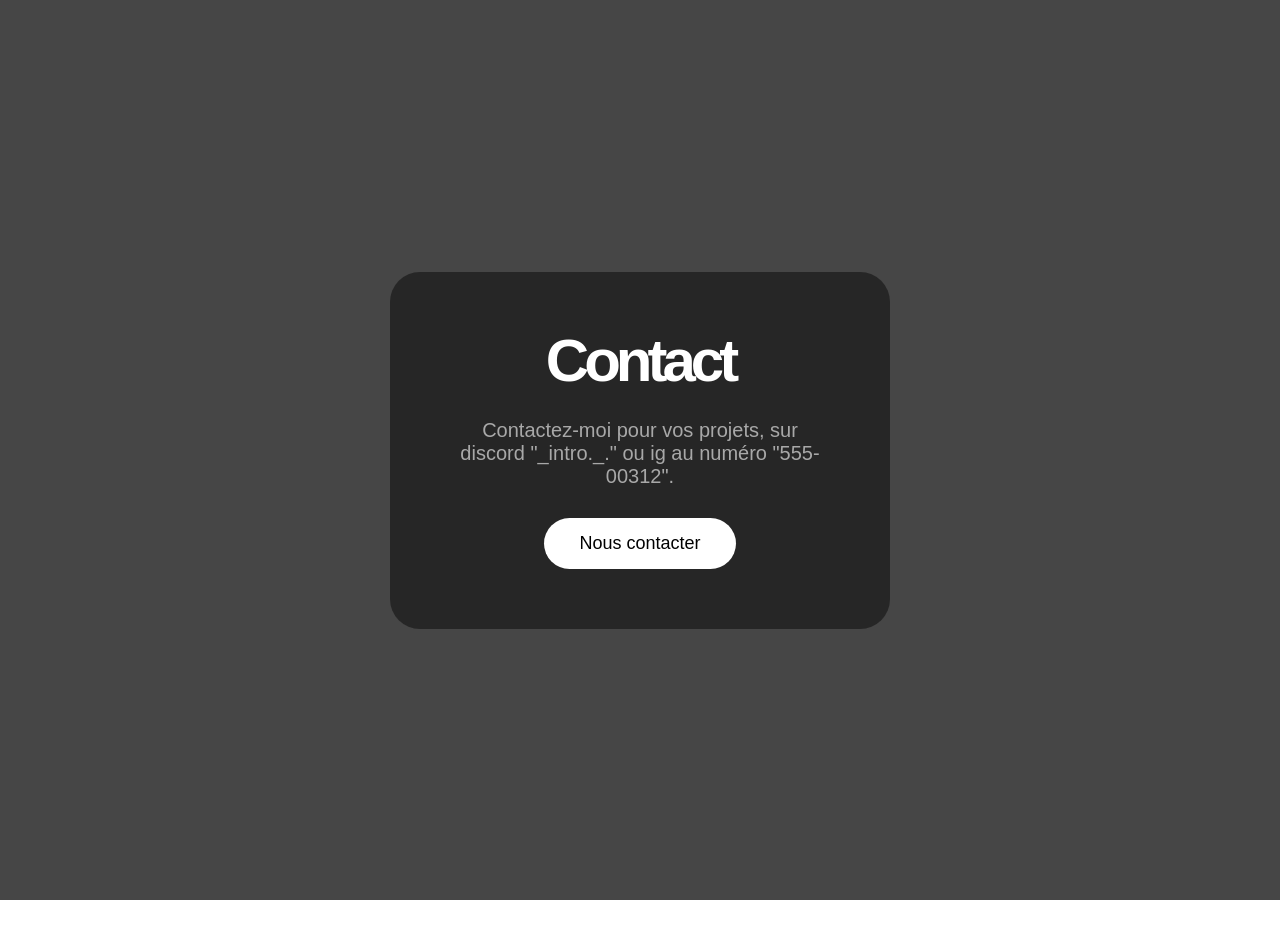
==== contact.html @ 46e0c893 "Add files via upload" ====
<!DOCTYPE html>
<html>

<head>
<title>Contact</title>
<link rel="stylesheet" href="style.css">
</head>

<body>





</body>

</html>
<section class="contact-hero">

    <div class="contact-box">

        <h1>Contact</h1>

        <p>Contactez-moi pour vos projets,  

         sur discord "_intro._."
ou ig au numéro "555-00312".</p>

        <button onclick="window.open('https://discord.com/', '_blank')">
    Nous contacter
</button>

    </div>

</section>
<div class="logo">ADA</div>

<nav>
<a href="index.html">Accueil</a>
<a href="projets.html">Projets</a>
<a href="contact.html">Contact</a>
</nav>
---- style.css ----
*{
margin:0;
padding:0;
box-sizing:border-box;
font-family:-apple-system,BlinkMacSystemFont,"Segoe UI",sans-serif;
}


body{

background:url("");

background-size:cover;
background-position:center;
background-attachment:fixed;

color:white;
overflow-x:hidden;

}

body::before{

content:"";

position:fixed;

top:0;
left:0;

width:100%;
height:100%;

background:url("fond d'ecran ada 9 16.jpg");

background-size:cover;
background-position:center;

filter:blur(12px);

transform:scale(1.1);

z-index:-2;

}

body::after{

content:"";

position:fixed;

top:0;
left:0;

width:100%;
height:100%;

background:rgba(0,0,0,.45);

z-index:-1;

}

header{

height:90px;
display:flex;
align-items:center;
justify-content:space-between;
padding:0 8%;
position:absolute;
width:100%;
z-index:10;

}



.logo{

font-size:28px;
font-weight:700;
letter-spacing:6px;

}



nav a{

color:white;
text-decoration:none;
margin-left:35px;
opacity:.6;
transition:.3s;

}


nav a:hover{

opacity:1;

}



/* HERO */


.hero{

height:100vh;

display:flex;
align-items:center;

padding:0 8%;

position:relative;

overflow:hidden;

}



.hero-content{

z-index:2;

animation:appear 1.5s ease;

}



h1{

font-size:90px;
line-height:.95;
letter-spacing:-5px;

}



p{

font-size:22px;
opacity:.6;
margin-top:30px;
max-width:500px;

}



.buttons{

margin-top:45px;

}



button{

padding:18px 40px;

border-radius:40px;

border:none;

font-size:16px;

cursor:pointer;

background:white;

transition:.4s;

}



button:hover{

transform:scale(1.08);

}



.second{

background:#222;
color:white;
margin-left:15px;

}



/* IMAGE FLOTTANTE */


.floating-card{

position:absolute;

right:8%;

width:420px;

height:600px;

border-radius:40px;

overflow:hidden;

animation:float 6s infinite ease-in-out;

}



.floating-card img{

width:100%;
height:100%;
object-fit:cover;

}



/* SHOWCASE */


.showcase{

padding:150px 8%;
text-align:center;

}



.showcase h2{

font-size:70px;
letter-spacing:-3px;

}





.box{

margin-top:80px;

height:700px;

border-radius:50px;

overflow:hidden;

}




.box img{

width:100%;
height:100%;
object-fit:cover;

}



/* FIN */


.final{

height:80vh;

display:flex;

flex-direction:column;

justify-content:center;

align-items:center;

}



.final h2{

font-size:60px;

margin-bottom:40px;

}



/* ANIMATIONS */


@keyframes appear{

from{

opacity:0;
transform:translateY(50px);

}

to{

opacity:1;
transform:translateY(0);

}

}



@keyframes float{

0%,100%{

transform:translateY(0);

}

50%{

transform:translateY(-30px);

}

}
.contact-hero{

    height:100vh;

    background:
    linear-gradient(
        rgba(0,0,0,0.5),
        rgba(0,0,0,0.5)
    ),
    url("Capture d'écran 2026-08-07 031521.png");

    background-size:cover;
    background-position:center;

    display:flex;
    justify-content:center;
    align-items:center;

}

.contact-box{

    background:rgba(0,0,0,0.45);

    backdrop-filter:blur(10px);

    padding:60px;

    border-radius:30px;

    text-align:center;

    color:white;

    width:500px;

}

.contact-box h1{

    font-size:60px;

    margin-bottom:20px;

}

.contact-box p{

    margin-bottom:30px;

    font-size:20px;

}

.contact-box button{

    padding:15px 35px;

    border:none;

    border-radius:30px;

    cursor:pointer;

    font-size:18px;

}
.projets{

padding:120px 8%;

}

.projets h1{

text-align:center;
font-size:60px;
margin-bottom:60px;

}

.grid{

display:grid;
grid-template-columns:repeat(auto-fit,minmax(350px,1fr));
gap:30px;

}

.grid img,
.grid video{

width:100%;
height:400px;

object-fit:cover;

border-radius:25px;

transition:0.4s;

}

.grid img:hover,
.grid video:hover{

transform:scale(1.03);

}
.projet{

position:relative;
width:100%;

}

.slider-image{

width:100%;
height:400px;
object-fit:cover;
border-radius:25px;

}

.prev,
.next{

position:absolute;
top:50%;
transform:translateY(-50%);

background:rgba(0,0,0,.5);
color:white;

border:none;

width:45px;
height:45px;

border-radius:50%;

cursor:pointer;

}

.prev{

left:15px;

}

.next{

right:15px;

}
html{

scroll-behavior:smooth;

}
.button,
.second{

display:inline-block;

padding:18px 40px;

border-radius:40px;

text-decoration:none;

font-size:16px;

transition:.4s;

cursor:pointer;

}

.button{

background:white;

color:black;

}

.second{

background:#222;

color:white;

margin-left:15px;

}

.button:hover,
.second:hover{

transform:scale(1.08);

}
/* IMAGES DU BAS ACCUEIL */

.gallery{

display:grid;
grid-template-columns:repeat(2,1fr);
gap:30px;

width:75%;
margin:60px auto;

}


.gallery img{

width:100%;
height:300px;

object-fit:cover;

border-radius:35px;

transition:0.4s;

}


.gallery img:hover{

transform:scale(1.03);

}
/* ========================= */
/* PAGE PROJETS */
/* ========================= */

.projets{

    padding:140px 8% 100px;

}

.projets h1{

    text-align:center;
    font-size:70px;
    margin-bottom:20px;
    letter-spacing:-3px;

}

.subtitle{

    text-align:center;
    opacity:.6;
    max-width:800px;
    margin:0 auto 80px;

}

/* ========================= */
/* CARTE PROJET */
/* ========================= */

.projet{

    background:#111;

    border-radius:35px;

    padding:35px;

    margin-bottom:60px;

    box-shadow:0 25px 60px rgba(0,0,0,.35);

}

.projet h2{

    font-size:34px;

    margin-bottom:30px;

}

/* ========================= */
/* SLIDER */
/* ========================= */

.slider{

    position:relative;

    width:100%;

}

.slider-image{

    width:100%;

    height:650px;

    object-fit:cover;

    border-radius:25px;

    transition:.4s;

}

/* ========================= */
/* FLECHES */
/* ========================= */

.prev,
.next{

    position:absolute;

    top:50%;

    transform:translateY(-50%);

    width:55px;

    height:55px;

    border:none;

    border-radius:50%;

    background:rgba(0,0,0,.45);

    color:white;

    font-size:24px;

    cursor:pointer;

    transition:.25s;

    backdrop-filter:blur(10px);

}

.prev{

    left:20px;

}

.next{

    right:20px;

}

.prev:hover,
.next:hover{

    background:white;

    color:rgb(127, 71, 133);

    transform:translateY(-50%) scale(1.1);

}

/* ========================= */
/* VIDEO */
/* ========================= */

.video-card{

    background:#111;

    border-radius:35px;

    padding:35px;

    margin-bottom:60px;

    box-shadow:0 25px 60px rgba(0,0,0,.35);

}

.video-card h2{

    margin-bottom:30px;

    font-size:34px;

}

.video-card video{

    width:100%;

    border-radius:25px;

}

/* ========================= */
/* RESPONSIVE */
/* ========================= */

@media(max-width:900px){

.projets h1{

    font-size:50px;

}

.slider-image{

    height:400px;

}

.prev,
.next{

    width:45px;
    height:45px;

}

}
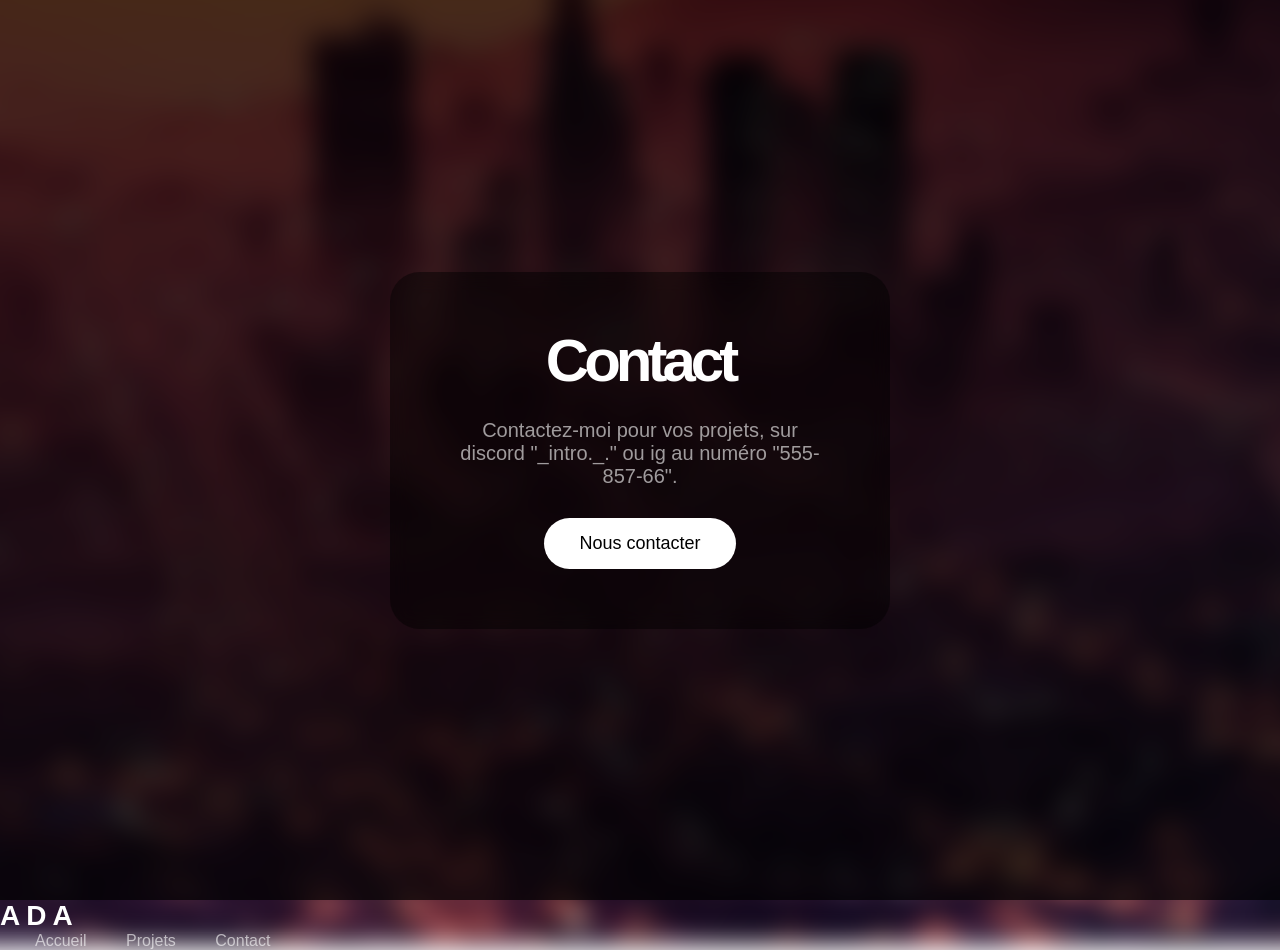
==== commit fb35c20a: "Revise contact details and enhance contact section Updated contact information and fixed button func" ====
--- a/contact.html
+++ b/contact.html
@@ -24,7 +24,7 @@
         <p>Contactez-moi pour vos projets,  
 
          sur discord "_intro._."
-ou ig au numéro "555-00312".</p>
+ou ig au numéro "555-857-66".</p>
 
         <button onclick="window.open('https://discord.com/', '_blank')">
     Nous contacter
@@ -39,4 +39,4 @@
 <a href="index.html">Accueil</a>
 <a href="projets.html">Projets</a>
 <a href="contact.html">Contact</a>
-</nav>+</nav>
